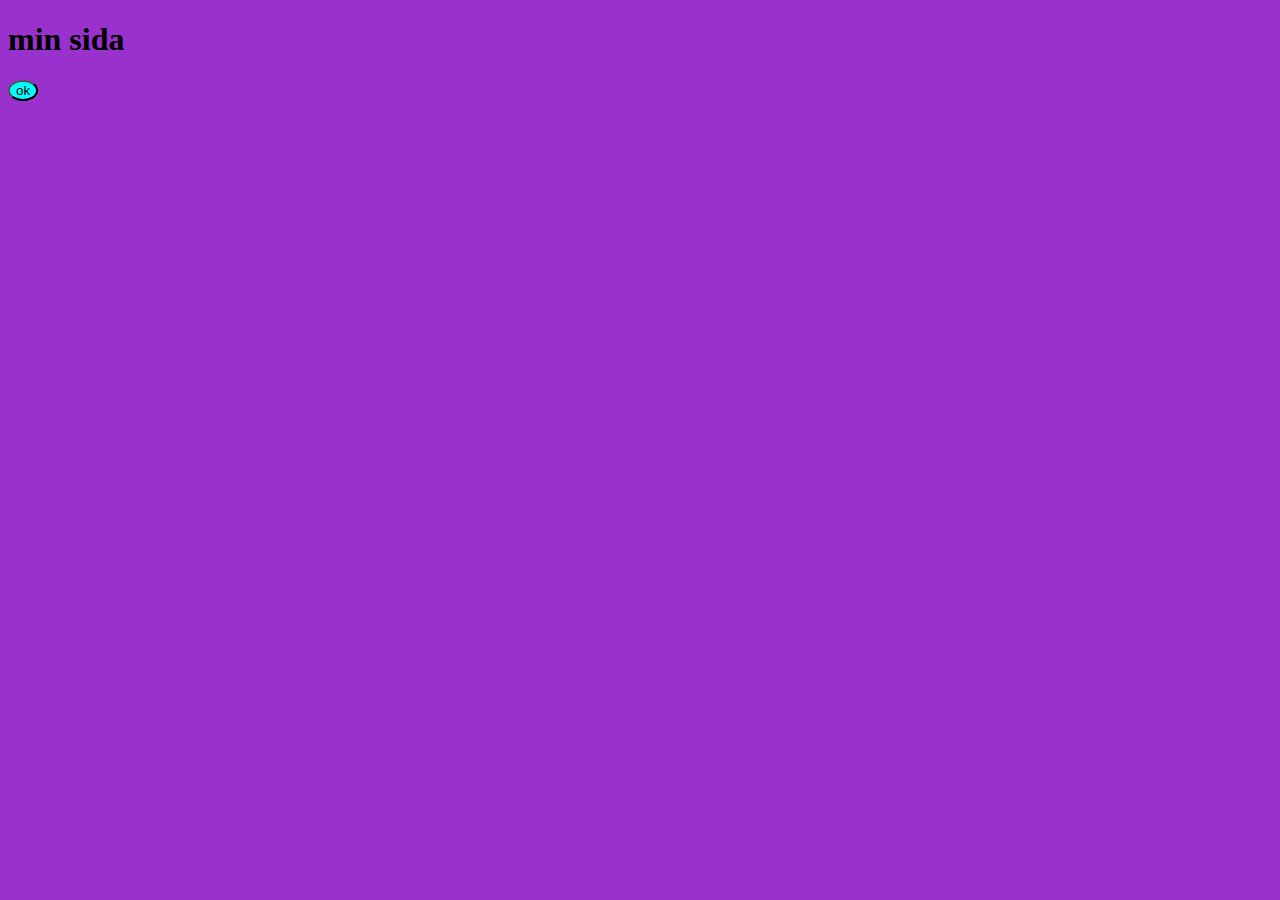
==== index.html @ b847a3b6 "färg" ====
<!DOCTYPE html>
<html lang="en">
<head>
    <meta charset="UTF-8">
    <meta http-equiv="X-UA-Compatible" content="IE=edge">
    <meta name="viewport" content="width=device-width, initial-scale=1.0">
    <title>min sida</title>
    <link rel="stylesheet" href="stryle.css">
</head>
<body>
    <h1>min sida</h1>
    <button>ok</button>
</body>
</html>
---- stryle.css ----
body {
    background-color: darkorchid;
}
button {
    border-radius: 50%;
    background-color: aqua;
}
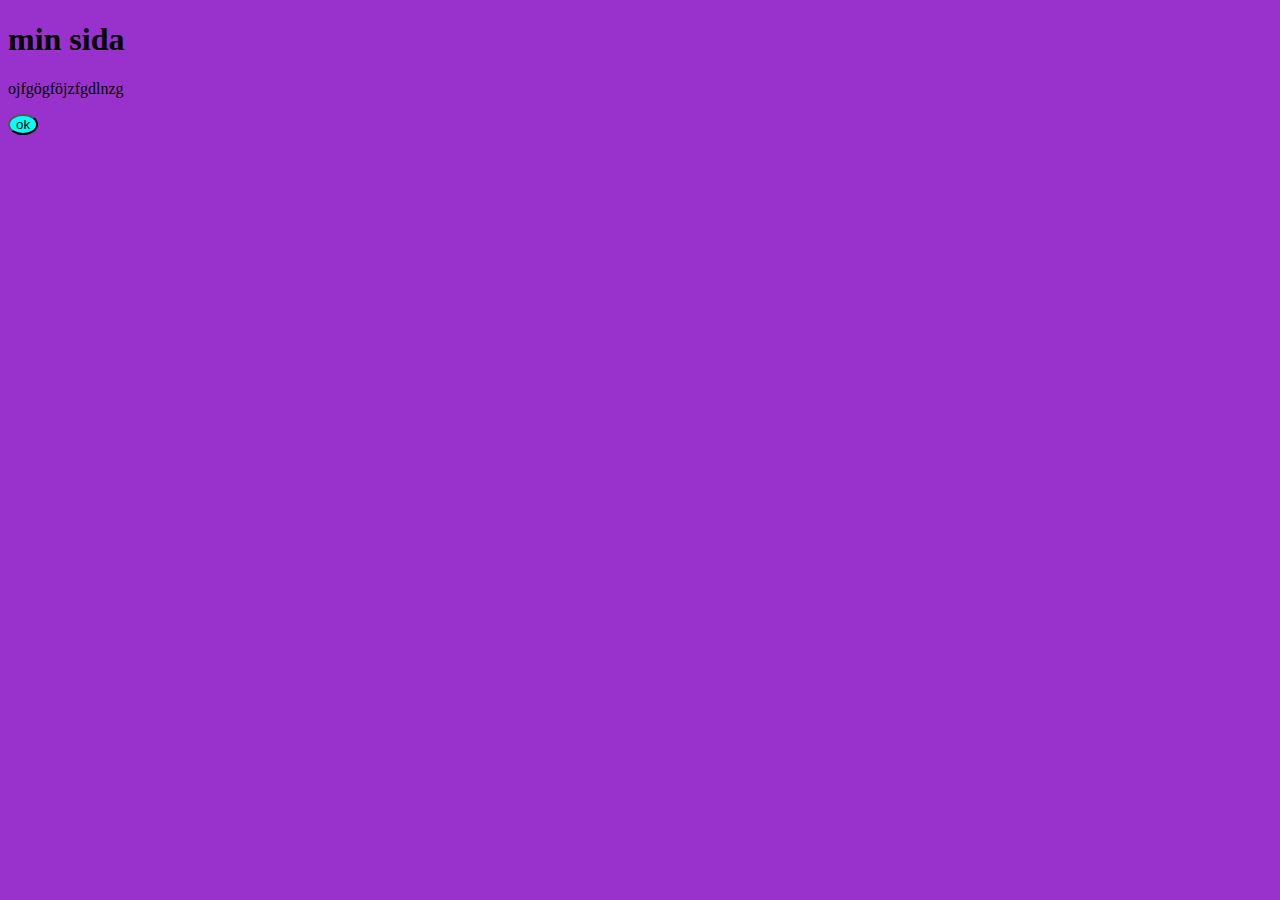
==== commit d39f80df: "paragraf" ====
--- a/index.html
+++ b/index.html
@@ -9,6 +9,7 @@
 </head>
 <body>
     <h1>min sida</h1>
+    <p>ojfgögföjzfgdlnzg</p>
     <button>ok</button>
 </body>
 </html>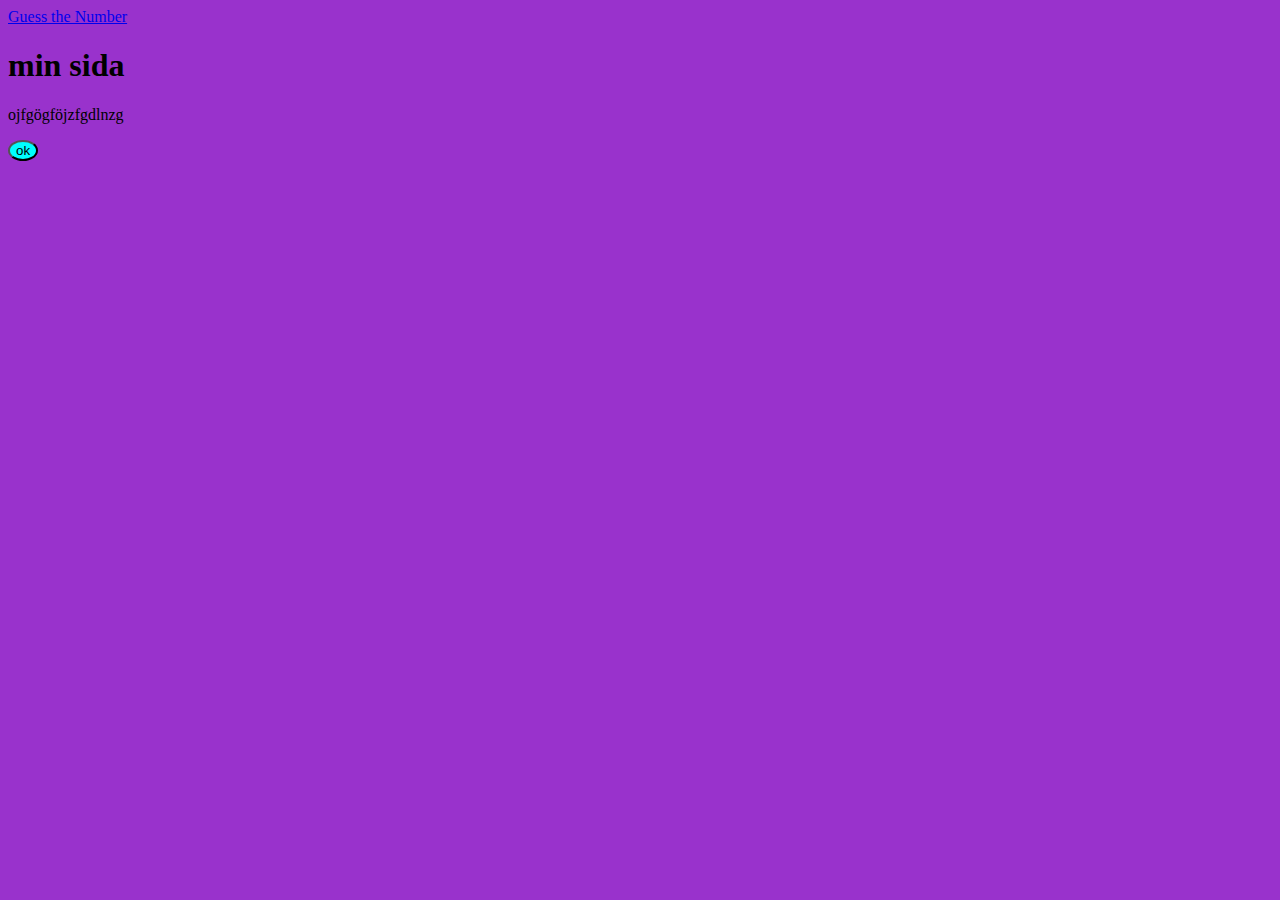
==== commit 9bfd3768: "almost done" ====
--- a/index.html
+++ b/index.html
@@ -8,6 +8,12 @@
     <link rel="stylesheet" href="stryle.css">
 </head>
 <body>
+
+<a href="http://Guess the Number/index.html" target="_blank" rel="noopener noreferrer"> Guess the Number </a>
+
+
+
+
     <h1>min sida</h1>
     <p>ojfgögföjzfgdlnzg</p>
     <button>ok</button>
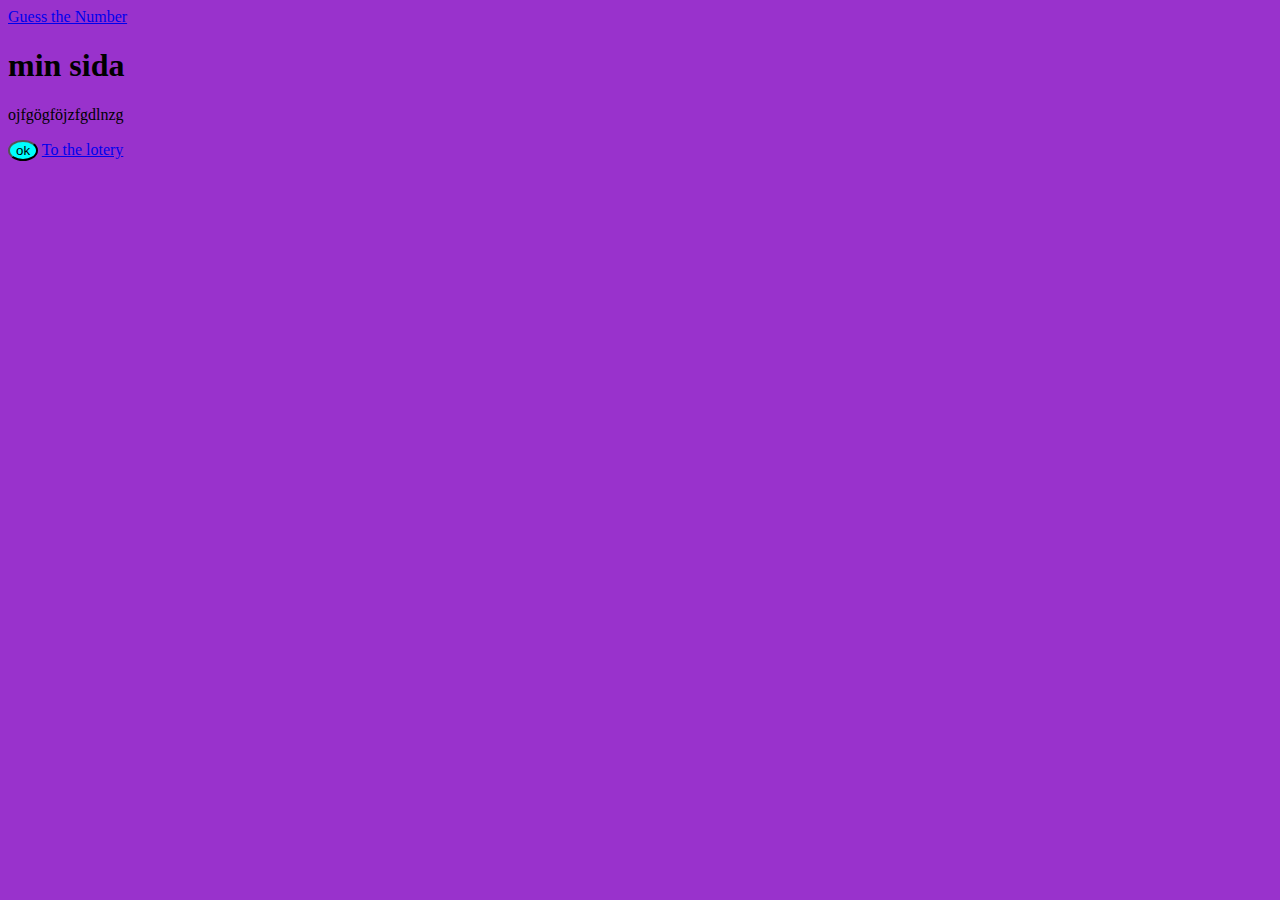
==== commit 19af3541: "first Lotery" ====
--- a/index.html
+++ b/index.html
@@ -17,5 +17,6 @@
     <h1>min sida</h1>
     <p>ojfgögföjzfgdlnzg</p>
     <button>ok</button>
+    <a href="Lotery/index.html" target="_blank" rel="noopener noreferrer"> To the lotery </a>
 </body>
 </html>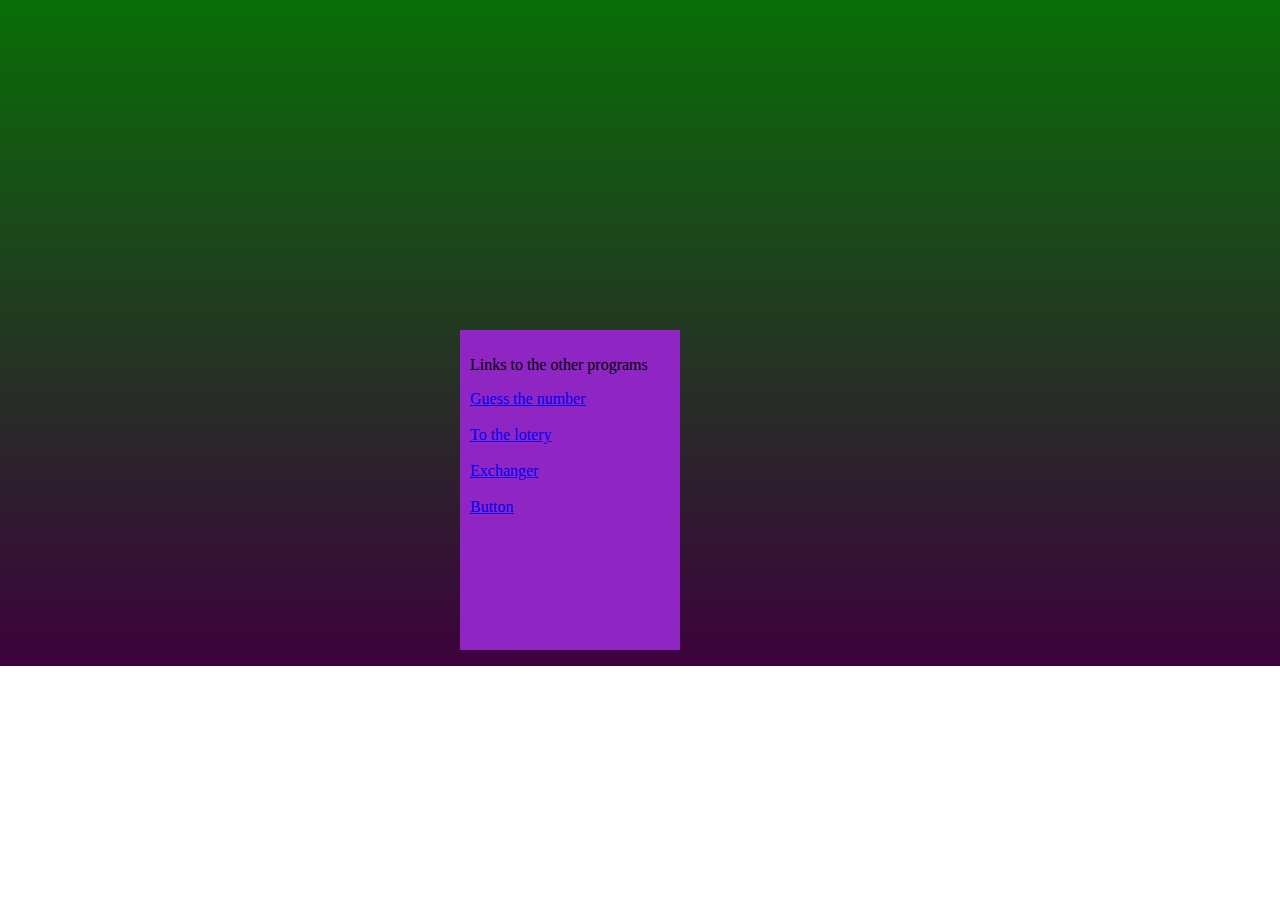
==== commit 04109325: "fixat sida" ====
--- a/index.html
+++ b/index.html
@@ -1,5 +1,6 @@
 <!DOCTYPE html>
 <html lang="en">
+
 <head>
     <meta charset="UTF-8">
     <meta http-equiv="X-UA-Compatible" content="IE=edge">
@@ -7,16 +8,18 @@
     <title>min sida</title>
     <link rel="stylesheet" href="stryle.css">
 </head>
+
 <body>
+    <div id="box">
+        <p>Links to the other programs</p>
+        <a href="Guess the Number/index.html" target="_blank" rel="noopener noreferrer"> Guess the number</a>
+        <br><br>
+        <a href="Lotery/index.html" target="_blank" rel="noopener noreferrer"> To the lotery </a>
+        <br><br>
+        <a href="exchanger/index.html" target="_blank" rel="noopener noreferrer">Exchanger</a>
+        <br><br>
+        <a href="button/" target="_blank" rel="noopener noreferrer">Button</a>
+    </div>
+</body>
 
-<a href="http://Guess the Number/index.html" target="_blank" rel="noopener noreferrer"> Guess the Number </a>
-
-
-
-
-    <h1>min sida</h1>
-    <p>ojfgögföjzfgdlnzg</p>
-    <button>ok</button>
-    <a href="Lotery/index.html" target="_blank" rel="noopener noreferrer"> To the lotery </a>
-</body>
 </html>--- a/stryle.css
+++ b/stryle.css
@@ -1,7 +1,17 @@
 body {
-    background-color: darkorchid;
+   
+    background-image: linear-gradient(to top, rgba(60, 1, 60),  rgb(9, 110, 7));
+    background-repeat: no-repeat;
+    margin: 52%;
+    width: 70%;
+    border-radius: 30px;
 }
-button {
-    border-radius: 50%;
-    background-color: aqua;
+#box {
+    position: absolute;
+    width: 200px;
+    height: 300px;
+   background-color: rgb(143, 38, 196);
+    right: 600px;
+    bottom: 250px;
+    padding: 10px;
 }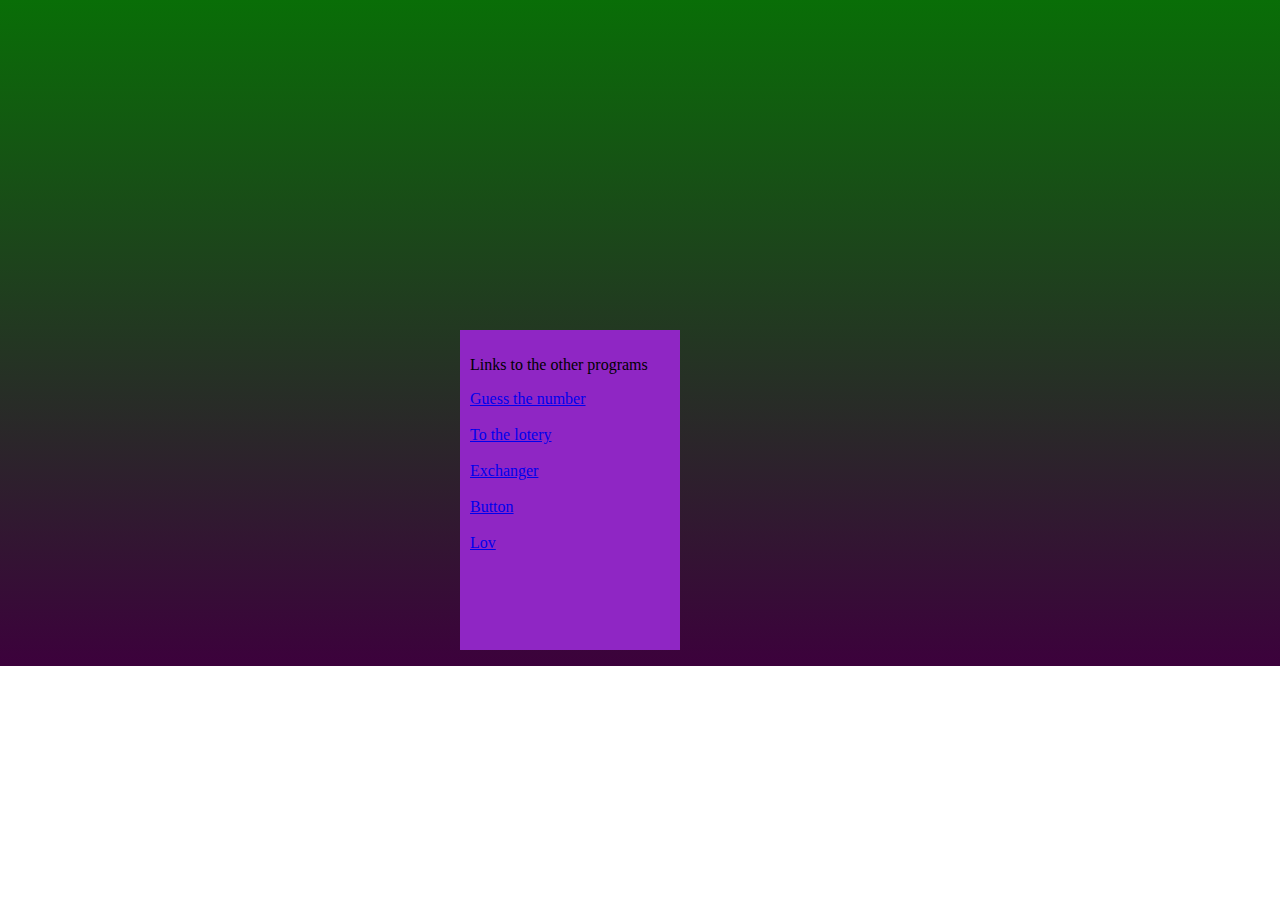
==== commit 261fe745: "Lov" ====
--- a/index.html
+++ b/index.html
@@ -19,7 +19,9 @@
         <a href="exchanger/index.html" target="_blank" rel="noopener noreferrer">Exchanger</a>
         <br><br>
         <a href="button/" target="_blank" rel="noopener noreferrer">Button</a>
-    </div>
+        <br><br>
+        <a href="Lov/index.html" target="_blank" rel="noopener noreferrer">Lov</a>
+</div>
 </body>
 
 </html>